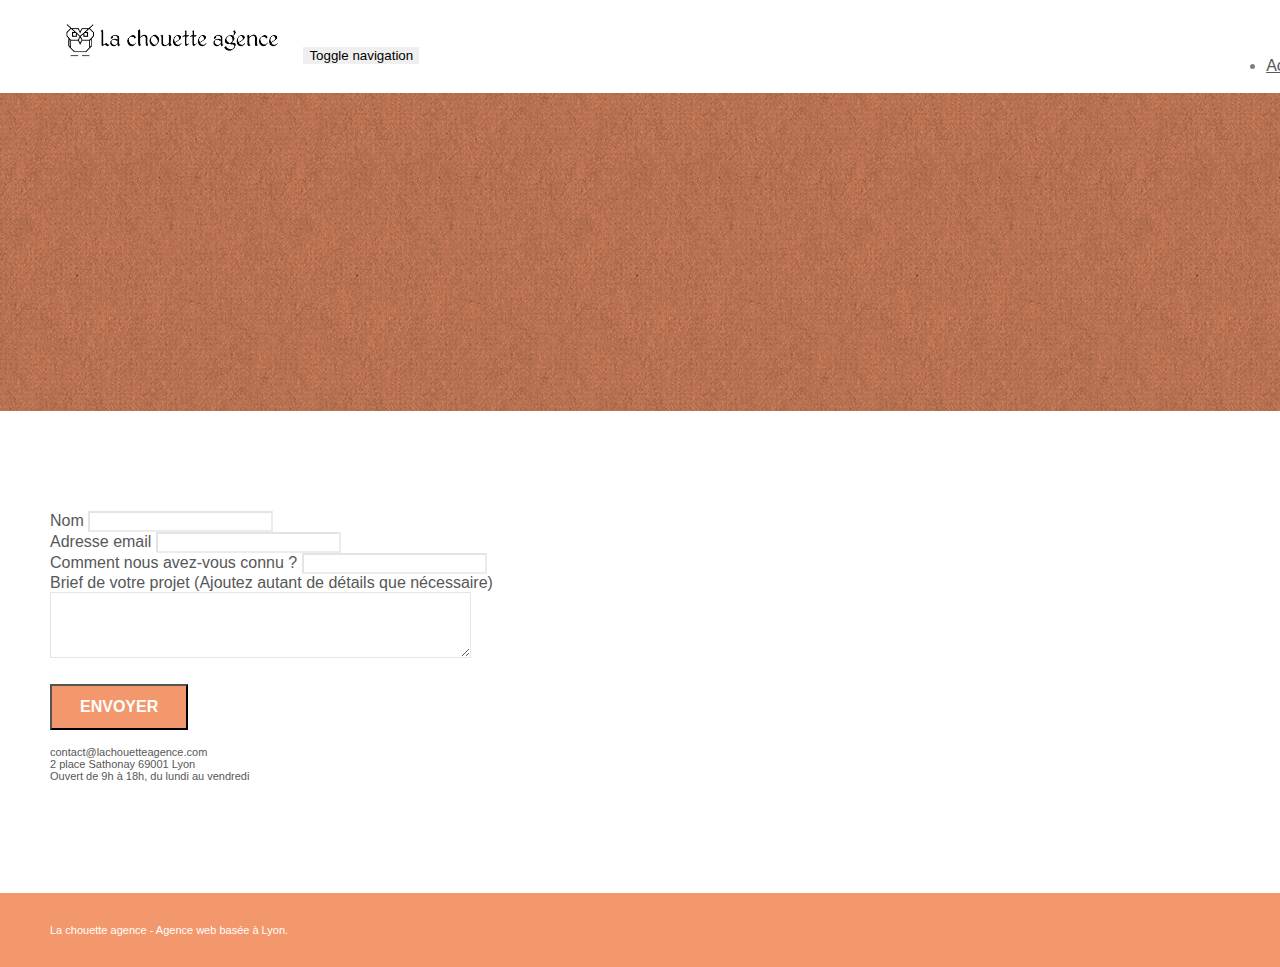
==== page2.html @ 5f9a5855 "modif" ====
<!doctype html>
<html lang="Default">
<head>
    <meta charset="utf-8">
    <meta name="keywords" content="">
    <meta name="description" content="">
    <meta name="viewport" content="width=device-width, initial-scale=1.0, viewport-fit=cover">
    <link rel="shortcut icon" type="image/png" href="favicon.jpg">
    
	<link rel="stylesheet" type="text/css" href="./css/bootstrap.min.css">
	<link rel="stylesheet" type="text/css" href="style.css">
	<link rel="stylesheet" type="text/css" href="./css/font-awesome.min.css">
	<link rel="stylesheet" type="text/css" href="./css/et-line.min.css">
	
    
	<script src="./js/jquery-2.1.0.min.js"></script>
	<script src="./js/bootstrap.min.js"></script>
	<script src="./js/blocs.min.js"></script>
	<script src="./js/jqBootstrapValidation.js"></script>
	<script src="./js/formHandler.js"></script>
    <title>page2</title>

    
<!-- Analytics -->
 
<!-- Analytics END -->
    
</head>
<body>
<!-- Principal conteneur -->
<div class="page-container">
    
<!-- bloc-0 -->
<div class="bloc bgc-white l-bloc " id="bloc-0">
	<div class="container bloc-sm">
		<nav class="navbar row">
			<div class="navbar-header">
				<a class="navbar-brand" href="index.html"><img src="img/la-chouette-agence.png" alt="atlanta web design logo" height="40" /></a>
				<button id="nav-toggle" type="button" class="ui-navbar-toggle navbar-toggle" data-toggle="collapse" data-target=".navbar-1">
					<span class="sr-only">Toggle navigation</span><span class="icon-bar"></span><span class="icon-bar"></span><span class="icon-bar"></span>
				</button>
			</div>
			<div class="collapse navbar-collapse navbar-1 special-dropdown-nav">
				<ul class="site-navigation nav navbar-nav">
					<li>
						<a href="index.html">Accueil</a>
					</li>
					<li>
					</li>
					<li>
						<a href="page2.html">page2 &gt;</a>
					</li>
				</ul>
			</div>
		</nav>
	</div>
</div>
<!-- bloc-0 END -->

<!-- bloc-6 -->
<div class="bloc bg-dots-bg bg-repeat bgc-atomic-tangerine d-bloc bloc-bg-texture texture-paper" id="bloc-6">
	<div class="container bloc-lg">
		<div class="row">
			<div class="col-sm-12">
				<h1 class="text-center hero-bloc-text tc-white">
					Parlons web design !
				</h1>
				<p class="text-center mg-lg tc-white tight-width-whitespace">
					Nous sommes ravis que vous souhaitiez collaborer avec notre agence.<br>
					Parlez-nous de votre projet en complétant le formulaire ci-dessous.
				</p>
			</div>
		</div>
	</div>
</div>
<!-- bloc-6 END -->

<!-- bloc-7 -->
<div class="bloc bgc-white l-bloc" id="bloc-7">
	<div class="container bloc-lg">
		<div class="row">
			<div class="col-sm-6">
				<form id="form_1" novalidate success-msg="Your message has been sent." fail-msg="Sorry it seems that our mail server is not responding, Sorry for the inconvenience!">
					<div class="form-group">
						<label>
							Nom
						</label>
						<input id="name" class="form-control" required />
					</div>
					<div class="form-group">
						<label>
							Adresse email
						</label>
						<input id="email" class="form-control" type="email" required />
					</div>
					<div class="form-group">
						<label>
							Comment nous avez-vous connu ?
						</label>
						<input class="form-control" type="email" required id="input_504" />
					</div>
					<div class="form-group">
						<label>
							Brief de votre projet (Ajoutez autant de détails que nécessaire)<br>
						</label><textarea id="message" class="form-control" rows="4" cols="50" required></textarea>
					</div> 
					<button class="bloc-button btn btn-lg btn-block cta-hero btn-atomic-tangerine" type="submit">
						Envoyer
					</button>
				</form>
			</div>
			<div class="col-sm-6">
				<p>
					contact@lachouetteagence.com<br>2 place Sathonay 69001 Lyon<br>Ouvert de 9h à 18h, du lundi au vendredi<br>
				</p>
			</div>
		</div>
	</div>
</div>
<!-- bloc-7 END -->

<!-- ScrollToTop Button -->
<a class="bloc-button btn btn-d scrollToTop" onclick="scrollToTarget('1')"><span class="fa fa-chevron-up"></span></a>
<!-- ScrollToTop Button END-->


<!-- Footer - bloc-8 -->
<div class="bloc bgc-atomic-tangerine d-bloc" id="bloc-8">
	<div class="container bloc-sm">
		<div class="row">
			<div class="col-sm-12">
				<p class="text-center white">
					La chouette agence - Agence web basée à Lyon.<br>
				</p>
				<div class="row row-no-gutters social">
					<div class="col-sm-3">
						<div class="text-center">
							<a class="social" href="index.html"><span class="fa fa-twitter icon-md"></span></a>
						</div>
					</div>
					<div class="col-sm-3">
						<div class="text-center">
							<a class="social" href="index.html"><span class="fa fa-facebook icon-md"></span></a>
						</div>
					</div>
					<div class="col-sm-3">
						<div class="text-center">
							<a class="social" href="index.html"><span class="fa fa-dribbble icon-md"></span></a>
						</div>
					</div>
					<div class="col-sm-3">
						<div class="text-center">
							<a class="social" href="index.html"><span class="fa fa-instagram icon-md"></span></a>
						</div>
					</div>
				</div>
			</div>
		</div>
	</div>
</div>
<!-- Footer - bloc-8 END -->

</div>
<!-- Principal conteneur END -->
    

</body>
</html>
---- style.css ----
body {
    margin: 0;
    padding: 0;
    background: #FFF;
    overflow-x: hidden;
    -webkit-font-smoothing: antialiased;
    -moz-osx-font-smoothing: grayscale;
}

a,
button {
    transition: all .3s ease-in-out;
    outline: none!important;
}

a:hover {
    text-decoration: none;
    cursor: pointer;
}

#page-loading-blocs-notifaction {
    position: fixed;
    top: 0;
    bottom: 0;
    width: 100%;
    z-index: 100000;
    background: #FFFFFF url("img/pageload-spinner.gif") no-repeat center center;
}

.bloc {
    width: 100%;
    clear: both;
    background: 50% 50% no-repeat;
    padding: 0 50px;
    -webkit-background-size: cover;
    -moz-background-size: cover;
    -o-background-size: cover;
    background-size: cover;
    position: relative;
}

.bloc .container {
    padding-left: 0;
    padding-right: 0;
}

.bloc-lg {
    padding: 100px 50px;
}

.bloc-md {
    padding: 50px;
}

.bloc-sm {
    padding: 20px 50px;
}

.bg-center,
.bg-l-edge,
.bg-r-edge,
.bg-t-edge,
.bg-b-edge,
.bg-tl-edge,
.bg-bl-edge,
.bg-tr-edge,
.bg-br-edge,
.bg-repeat {
    -webkit-background-size: auto!important;
    -moz-background-size: auto!important;
    -o-background-size: auto!important;
    background-size: auto!important;
}

.bg-repeat {
    background: repeat;
}

.bg-t-edge {
    background: top no-repeat;
}

.bloc-bg-texture::before {
    content: "";
    background-size: 2px 2px;
    position: absolute;
    top: 0;
    bottom: 0;
    left: 0;
    right: 0;
}

.texture-paper::before {
    background: url("img/texture-paper.png");
    background-size: 280px 280px;
}

.b-parallax {
    background-attachment: fixed;
}

.d-bloc {
    color: rgba(255, 255, 255, .7);
}

.d-bloc button:hover {
    color: rgba(255, 255, 255, .9);
}

.d-bloc .icon-round,
.d-bloc .icon-square,
.d-bloc .icon-rounded,
.d-bloc .icon-semi-rounded-a,
.d-bloc .icon-semi-rounded-b {
    border-color: rgba(255, 255, 255, .9);
}

.d-bloc .divider-h span {
    border-color: rgba(255, 255, 255, .2);
}

.d-bloc .a-btn,
.d-bloc .navbar a,
.d-bloc .navbar-brand,
.d-bloc a .icon-sm,
.d-bloc a .icon-md,
.d-bloc a .icon-lg,
.d-bloc a .icon-xl,
.d-bloc h1 a,
.d-bloc h2 a,
.d-bloc h3 a,
.d-bloc h4 a,
.d-bloc h5 a,
.d-bloc h6 a,
.d-bloc p a {
    color: rgba(255, 255, 255, .6);
}

.d-bloc .a-btn:hover,
.d-bloc .navbar a:hover,
.d-bloc .navbar-brand:hover,
.d-bloc a:hover .icon-sm,
.d-bloc a:hover .icon-md,
.d-bloc a:hover .icon-lg,
.d-bloc a:hover .icon-xl,
.d-bloc h1 a:hover,
.d-bloc h2 a:hover,
.d-bloc h3 a:hover,
.d-bloc h4 a:hover,
.d-bloc h5 a:hover,
.d-bloc h6 a:hover,
.d-bloc p a:hover {
    color: rgba(255, 255, 255, 1);
}

.d-bloc .navbar-toggle .icon-bar {
    background: rgba(255, 255, 255, 1);
}

.d-bloc .btn-wire,
.d-bloc .btn-wire:hover {
    color: rgba(255, 255, 255, 1);
    border-color: rgba(255, 255, 255, 1);
}

.d-bloc .panel {
    color: rgba(0, 0, 0, .5);
}

.d-bloc .panel button:hover {
    color: rgba(0, 0, 0, .7);
}

.d-bloc .panel icon {
    border-color: rgba(0, 0, 0, .7);
}

.d-bloc .panel .divider-h span {
    border-color: rgba(0, 0, 0, .1);
}

.d-bloc .panel .a-btn {
    color: rgba(0, 0, 0, .6);
}

.d-bloc .panel .a-btn:hover {
    color: rgba(0, 0, 0, 1);
}

.d-bloc .panel .btn-wire,
.d-bloc .panel .btn-wire:hover {
    color: rgba(0, 0, 0, .7);
    border-color: rgba(0, 0, 0, .3);
}

.d-bloc .panel,
.l-bloc {
    color: rgba(0, 0, 0, .5);
}

.d-bloc .panel button:hover,
.l-bloc button:hover {
    color: rgba(0, 0, 0, .7);
}

.l-bloc .icon-round,
.l-bloc .icon-square,
.l-bloc .icon-rounded,
.l-bloc .icon-semi-rounded-a,
.l-bloc .icon-semi-rounded-b {
    border-color: rgba(0, 0, 0, .7);
}

.d-bloc .panel .divider-h span,
.l-bloc .divider-h span {
    border-color: rgba(0, 0, 0, .1);
}

.d-bloc .panel .a-btn,
.l-bloc .a-btn,
.l-bloc .navbar a,
.l-bloc .navbar-brand,
.l-bloc a .icon-sm,
.l-bloc a .icon-md,
.l-bloc a .icon-lg,
.l-bloc a .icon-xl,
.l-bloc h1 a,
.l-bloc h2 a,
.l-bloc h3 a,
.l-bloc h4 a,
.l-bloc h5 a,
.l-bloc h6 a,
.l-bloc p a {
    color: rgba(0, 0, 0, .6);
}

.d-bloc .panel .a-btn:hover,
.l-bloc .a-btn:hover,
.l-bloc .navbar a:hover,
.l-bloc .navbar-brand:hover,
.l-bloc a:hover .icon-sm,
.l-bloc a:hover .icon-md,
.l-bloc a:hover .icon-lg,
.l-bloc a:hover .icon-xl,
.l-bloc h1 a:hover,
.l-bloc h2 a:hover,
.l-bloc h3 a:hover,
.l-bloc h4 a:hover,
.l-bloc h5 a:hover,
.l-bloc h6 a:hover,
.l-bloc p a:hover {
    color: rgba(0, 0, 0, 1);
}

.l-bloc .navbar-toggle .icon-bar {
    color: rgba(0, 0, 0, .6);
}

.d-bloc .panel .btn-wire,
.d-bloc .panel .btn-wire:hover,
.l-bloc .btn-wire,
.l-bloc .btn-wire:hover {
    color: rgba(0, 0, 0, .7);
    border-color: rgba(0, 0, 0, .3);
}

.voffset {
    margin-top: 30px;
}

.voffset-lg {
    margin-top: 80px;
}

.row-no-gutters {
    margin-right: 0;
    margin-left: 0;
}

.row.row-no-gutters > [class^="col-"],
.row.row-no-gutters > [class*=" col-"] {
    padding-right: 0;
    padding-left: 0;
}

#bloc-1-hero h1 {
    font-size: 32px;
}

.navbar {
    margin-bottom: 0;
    z-index: 1;
}

.navbar-brand {
    height: auto;
    padding: 3px 15px;
    font-size: 25px;
    font-weight: normal;
    font-weight: 600;
    line-height: 44px;
}

.navbar-brand img {
    max-height: 200px;
    margin: 0 5px 0 0;
    display: inline;
}

.navbar-brand img[src$=svg] {
    min-width: 100px;
}

.nav-center .navbar-brand img {
    margin: 0;
}

.navbar .nav {
    padding-top: 2px;
    margin-right: -16px;
    float: right;
    z-index: 1;
}

.nav > li {
    float: left;
    margin-top: 4px;
    font-size: 16px;
}

.navbar-nav .open .dropdown-menu > li > a {
    text-align: inherit;
}

.nav > li a:hover,
.nav > li a:focus {
    background: transparent;
}

.navbar-toggle {
    margin: 10px 10px 0 0;
    border: 0px;
}

.navbar-toggle:hover {
    background: transparent!important;
}

.navbar-toggle .icon-bar {
    background-color: rgba(0, 0, 0, .5);
    width: 26px;
}

.nav-invert .navbar .nav {
    float: left;
}

.nav-invert .navbar-header,
.nav-invert .navbar-brand {
    float: right;
    position: relative;
    z-index: 2;
}

@media (min-width: 768px) {
    .site-navigation {
        position: absolute;
        top: 50%;
        right: 20px;
        transform: translate(0, -50%);
        -webkit-transform: translateY(-50%);
    }
    .nav > li .dropdown-menu a,
    .nav > li .dropdown-menu a:hover {
        color: #484848;
    }
    .nav-invert .site-navigation {
        left: 0;
        right: 0;
    }
    .nav-center {
        text-align: center;
    }
    .nav-center .navbar-header {
        width: 100%;
    }
    .nav-center .navbar-header,
    .nav-center .navbar-brand,
    .nav-center .nav > li {
        float: none;
        display: inline-block;
    }
    .nav-center .site-navigation {
        position: relative;
        width: 100%;
        right: 0;
        margin-right: 0px;
        margin-top: 20px;
    }
    .nav-center.mini-nav .navbar-toggle {
        float: none;
        margin: 10px auto 0;
    }
}

.nav > li > .dropdown a {
    background: none!important;
    display: block;
    padding: 14px 15px;
}

nav .caret {
    margin: 0 5px;
}

.dropdown-menu .dropdown-menu {
    top: -8px;
    left: 100%;
}

.dropdown-menu .dropmenu-flow-right {
    top: 100%;
    left: 0;
    margin-left: -1px;
    border-top-left-radius: 0;
    border-top-right-radius: 0;
}

.dropdown-menu .dropdown span {
    border: 4px solid black;
    border-top-color: transparent;
    border-right-color: transparent;
    border-bottom-color: transparent;
    margin: 6px -5px 0 0!important;
    float: right;
}

.mg-md {
    margin-top: 10px;
    margin-bottom: 20px;
}

.mg-lg {
    margin-top: 10px;
    margin-bottom: 40px;
}

.btn {
    margin: 0 5px 5px 0;
}

.btn.pull-right {
    margin: 0 0 5px 5px;
}

.btn-d,
.btn-d:hover,
.btn-d:focus {
    color: #FFF;
    background: rgba(0, 0, 0, .3);
}

button {
    outline: none!important;
}

.btn-rd {
    border-radius: 40px;
}

.btn-clean {
    border: 1px solid rgba(0, 0, 0, .08);
    border-bottom-color: rgba(0, 0, 0, .1);
    text-shadow: 0 1px 0 rgba(0, 0, 1, .1);
    box-shadow: 0 1px 3px rgba(0, 0, 1, .25), inset 0 1px 0 0 rgba(255, 255, 255, .15);
}

.icon-md {
    font-size: 30px!important;
}

.icon-lg {
    font-size: 60px!important;
}

.sm-shadow {
    text-shadow: 0 1px 2px rgba(0, 0, 0, .3);
}

.panel-sq,
.panel-sq .panel-heading,
.panel-sq .panel-footer {
    border-radius: 0;
}

.panel-rd {
    border-radius: 30px;
}

.panel-rd .panel-heading {
    border-radius: 29px 29px 0 0;
}

.panel-rd .panel-footer {
    border-radius: 0 0 29px 29px;
}

.form-control {
    border-color: rgba(0, 0, 0, .1);
    box-shadow: none;
}

.scrollToTop {
    width: 40px;
    height: 40px;
    position: fixed;
    bottom: 20px;
    right: 20px;
    opacity: 0;
    z-index: 500;
    transition: all .3s ease-in-out;
}

.scrollToTop span {
    margin-top: 6px;
}

.showScrollTop {
    font-size: 14px;
    opacity: 1;
}

a[data-lightbox] {
    position: relative;
    display: block;
    text-align: center;
}

a[data-lightbox]:hover::before {
    content: "+";
    font-family: "HelveticaNeue-Light", "Helvetica Neue Light", "Helvetica Neue", Helvetica, Arial;
    font-size: 32px;
    width: 50px;
    height: 50px;
    margin-left: -25px;
    border-radius: 50%;
    background: rgba(0, 0, 0, .6);
    color: #FFF;
    font-weight: 100;
    z-index: 1;
    position: absolute;
    top: 50%;
    transform: translateY(-50%);
    -webkit-transform: translateY(-50%);
}

a[data-lightbox]:hover img {
    opacity: 0.6;
    -webkit-animation-fill-mode: none;
    animation-fill-mode: none;
}

#lightbox-modal {
    display: flex;
    align-items: center;
}

#lightbox-modal .modal-dialog {
    width: 90%;
    max-width: 900px;
    margin: 0 auto 0;
}

#lightbox-modal .modal-dialog img {
    max-height: 90vh;
    margin: 0 auto;
}

.lightbox-caption {
    padding: 20px;
    color: #FFF;
    background: rgba(0, 0, 0, .5);
    position: absolute;
    left: 15px;
    right: 15px;
    bottom: 5px;
}

.close-lightbox {
    color: #FFF;
    font-size: 30px;
    position: absolute;
    top: 20px;
    right: 20px;
    z-index: 20;
    background: rgba(0, 0, 0, .5);
    border: none;
    line-height: 30px;
    padding: 0 9px 5px;
    opacity: 0.3;
}

.close-lightbox:hover,
.next-lightbox:hover,
.prev-lightbox:hover {
    opacity: 1.0;
    color: #FFF;
}

.next-lightbox,
.prev-lightbox {
    font-size: 20px;
    color: rgba(255, 255, 255, .9);
    background: rgba(0, 0, 0, .5);
    transition: all .2s ease-in-out;
    position: absolute;
    top: 45%;
    z-index: 1;
    opacity: 0.4;
}

.next-lightbox {
    padding: 6px 8px 1px 13px;
    right: 25px;
}

.prev-lightbox {
    padding: 6px 13px 1px 10px;
    left: 25px;
}

.snapshot-lb .modal-body {
    padding-bottom: 45px;
}

.snapshot-lb .lightbox-caption {
    padding: 0;
    color: rgba(0, 0, 0, .5);
    background: none;
}

h1,
h2,
h3,
h4,
h5,
h6,
p,
label,
.btn,
a {
    font-family: "helvetica";
    font-weight: 400;
    color: #575757!important;
}

.container {
    max-width: 1000px;
}

.hero-bloc-text {
    font-size: 38px;
}

.hero-bloc-text-sub {
    font-size: 36px;
}

.statement-bloc-text {
    line-height: 26px;
    font-style: italic;
    font-size: 20px;
    text-align: center;
    font-weight: lighter;
    max-width: 520px;
    margin: auto auto auto auto;
}

p {
    font-size: 11px;
}

.tight-width-whitespace {
    max-width: 600px;
    margin: auto auto auto auto;
}

.h1 {
    font-size: 20px;
    font-family: "Open Sans";
}

.cta-hero {
    margin-top: 22px;
    color: #FFFFFF!important;
    text-transform: uppercase;
    padding: 12px 28px 12px 28px;
    font-size: 16px;
    font-weight: 700;
}

.social {
    max-width: 400px;
    margin: auto auto auto auto;
}

h2 {
    font-size: 22px;
    line-height: 1.4em;
}

h3 {
    font-size: 15px;
    text-transform: uppercase;
    font-weight: 700;
    color: #333333!important;
}

.med-width-whitespace {
    max-width: 800px;
    margin: auto auto auto auto;
    box-shadow: 0px 0px 0px #000000;
}

h1 {
    color: #333333!important;
}

h4 {
    color: #333333!important;
}

.icons {
    margin-bottom: 14px;
    margin-top: 24px;
}

.white {
    color: #FFFFFF!important;
}

.portfolio-thumb {
    margin-bottom: 24px;
}

.portfolio-row {
    margin-bottom: 44px;
    margin-top: 50px;
}

.avatar {
    box-shadow: 0px 4px 9px rgba(0, 0, 0, 0.3);
}

.black-background {
    background-color: rgba(165, 147, 99, 0.7);
    padding: 40px 40px 40px 40px;
}

.bold-link {
    font-weight: 900;
    text-decoration: underline!important;
}

.bgc-white {
    background-color: #FFFFFF;
}

.bgc-dark-slate-blue {
    background-color: #364577;
}

.bgc-atomic-tangerine {
    background-color: #F3976C;
}

.tc-white {
    color: #F3976C!important;
}

.btn-atomic-tangerine {
    background: #F3976C;
    color: #FFFFFF!important;
}

.btn-atomic-tangerine:hover {
    background: #c27956!important;
    color: #FFFFFF!important;
}

.ltc-white {
    color: #FFFFFF!important;
}

.ltc-white:hover {
    color: #cccccc!important;
}

.ltc-atomic-tangerine {
    color: #F3976C!important;
}

.ltc-atomic-tangerine:hover {
    color: #c27956!important;
}

.icon-dark-slate-blue {
    color: #364577!important;
    border-color: #364577!important;
}

.bg-dots-bg {
    background-image: url("img/dots-bg.png");
}

.bg-lines-h2-bg {
    background-image: url("img/lines-h2-bg.png");
}

.bg-banniere {
    background-image: url("img/la-chouette-agence-banniere.jpg");
}

.bg-presentation {
    background-image: url("img/image-de-presentation.bmp");
}

@media (max-width: 1024px) {
    .bloc {
        padding-left: 20px;
        padding-right: 20px;
    }
    .bloc.full-width-bloc,
    .bloc-tile-2.full-width-bloc .container,
    .bloc-tile-3.full-width-bloc .container,
    .bloc-tile-4.full-width-bloc .container {
        padding-left: 0;
        padding-right: 0;
    }
}

@media (max-width: 992px) and (min-width: 768px) {
    .navbar .nav {
        max-width: 80%
    }
    .nav-center.navbar .nav {
        max-width: 100%
    }
}

@media only screen and (min-device-width: 768px) and (max-device-width: 1024px) and (orientation: landscape) {
    .b-parallax {
        background-attachment: scroll;
    }
}

@media only screen and (min-device-width: 1024px) and (max-device-width: 1366px) and (-webkit-min-device-pixel-ratio: 1.5) {
    .b-parallax {
        background-attachment: scroll;
    }
}

@media (max-width: 991px) {
    .container {
        width: 100%;
    }
    .b-parallax {
        background-attachment: scroll;
    }
    .page-container,
    #hero-bloc {
        overflow-x: hidden;
        position: relative;
    }
    .bloc {
        padding-left: constant(safe-area-inset-left);
        padding-right: constant(safe-area-inset-right);
    }
    .bloc-group,
    .bloc-group .bloc {
        display: block;
        width: 100%;
    }
    .bloc-fill-screen .fill-bloc-top-edge,
    .bloc-fill-screen .fill-bloc-bottom-edge {
        padding: 0 20px;
        padding-left: constant(safe-area-inset-left);
        padding-right: constant(safe-area-inset-right);
    }
}

@media (max-width: 767px) {
    .page-container {
        overflow-x: hidden;
        position: relative;
    }
    h1,
    h2,
    h3,
    h4,
    h5,
    h6,
    p,
    #disqus_thread {
        padding-left: 10px!important;
        padding-right: 10px!important;
    }
    .b-parallax {
        background-attachment: scroll;
    }
    .navbar .nav {
        padding-top: 0;
        border-top: 1px solid rgba(0, 0, 0, .2);
        float: none!important;
    }
    .navbar.row {
        margin-left: 0;
        margin-right: 0;
    }
    .site-navigation {
        position: inherit;
        transform: none;
        -webkit-transform: none;
        -ms-transform: none;
    }
    .nav > li {
        margin-top: 0;
        border-bottom: 1px solid rgba(0, 0, 0, .1);
        background: rgba(0, 0, 0, .05);
        text-align: left;
        padding-left: 15px;
        width: 100%;
    }
    .nav > li:hover {
        background: rgba(0, 0, 0, .08);
    }
    .dropdown .dropdown a .caret {
        float: none;
        margin: 5px 0 0 10px!important;
        border: 4px solid black;
        border-bottom-color: transparent;
        border-right-color: transparent;
        border-left-color: transparent;
    }
    #hero-bloc .navbar .nav {
        background: rgba(0, 0, 0, .8);
    }
    #hero-bloc .navbar .nav a {
        color: rgba(255, 255, 255, .6);
    }
    .hero {
        padding: 50px 0;
    }
    .hero-nav {
        left: -1px;
        right: -1px;
    }
    .navbar-collapse {
        padding: 0;
        overflow-x: hidden;
        -webkit-box-shadow: none;
        box-shadow: none;
    }
    .navbar-brand img {
        max-height: 40px;
        width: auto;
    }
    .nav-invert .navbar-header {
        float: none;
        width: 100%;
    }
    .nav-invert .navbar-toggle {
        float: left;
        margin-left: 10px;
    }
    .bloc {
        padding-left: 0;
        padding-right: 0;
    }
    .bloc-xxl,
    .bloc-xl,
    .bloc-lg {
        padding: 40px 0;
    }
    .bloc-sm,
    .bloc-md {
        padding-left: 0;
        padding-right: 0;
    }
    .bloc-tile-2 .container,
    .bloc-tile-3 .container,
    .bloc-tile-4 .container,
    .bloc-fill-screen .fill-bloc-top-edge,
    .bloc-fill-screen .fill-bloc-bottom-edge {
        padding-left: 0;
        padding-right: 0;
    }
    .a-block {
        padding: 0 10px;
    }
    .btn-dwn {
        display: none;
    }
    .voffset {
        margin-top: 5px;
    }
    .voffset-md {
        margin-top: 20px;
    }
    .voffset-lg {
        margin-top: 30px;
    }
    form {
        padding: 5px;
    }
    .close-lightbox {
        display: inline-block;
    }
    .blocsapp-device-iphone5 {
        background-size: 216px 425px;
        padding-top: 60px;
        width: 216px;
        height: 425px;
    }
    .blocsapp-device-iphone5 img {
        width: 180px;
        height: 320px;
    }
}

@media (max-width: 400px) {
    .bloc {
        padding-left: 0;
        padding-right: 0;
    }
}

@media (max-width: 767px) {
    .bloc-mob-center-text {
        text-align: center;
    }
}
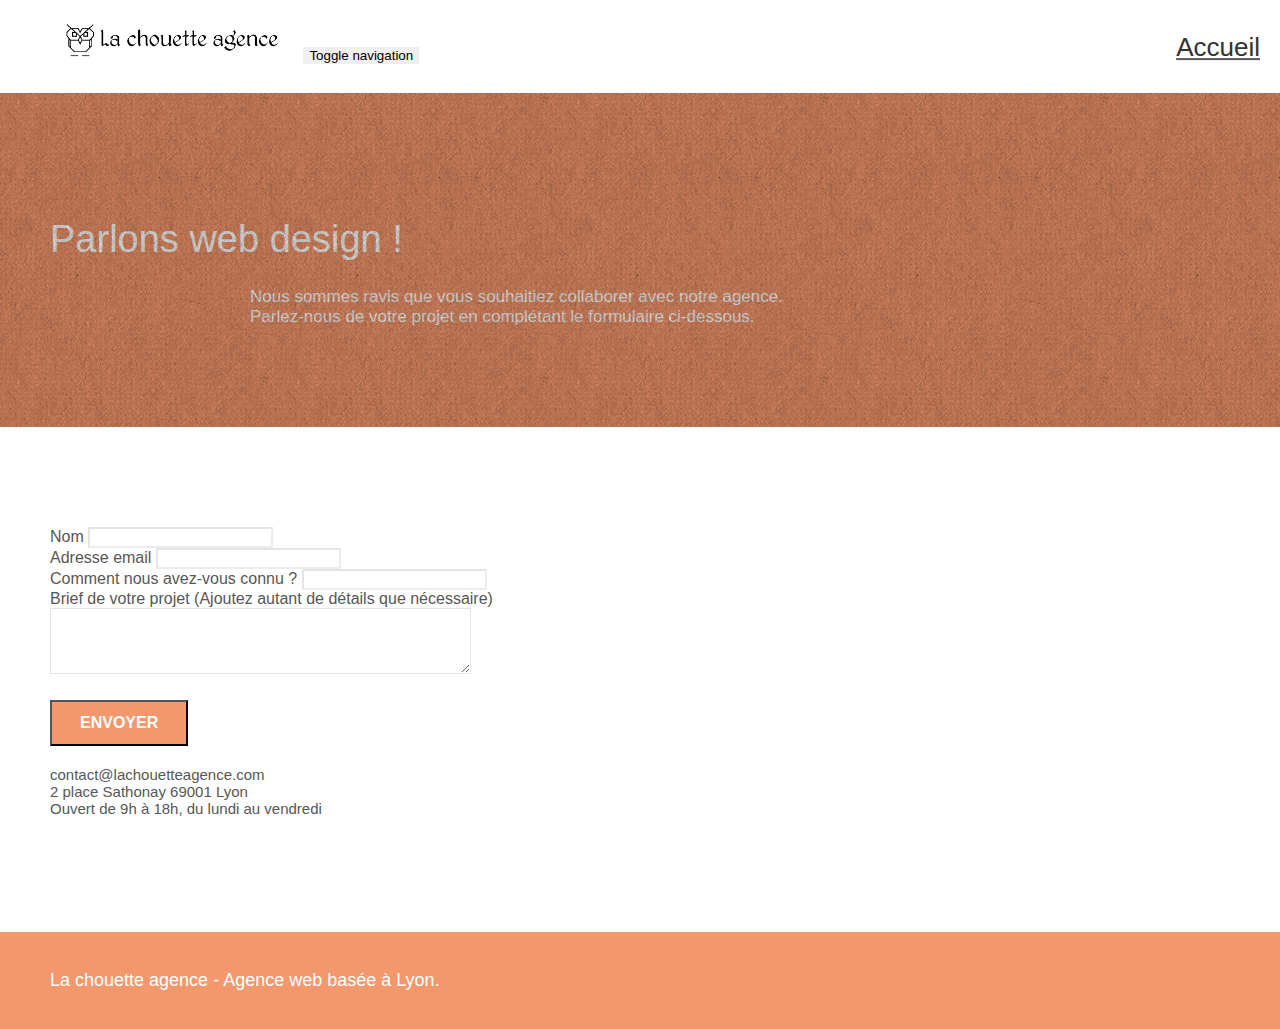
==== commit 070ddd28: "modification p" ====
--- a/page2.html
+++ b/page2.html
@@ -1,5 +1,5 @@
 <!doctype html>
-<html lang="Default">
+<html lang="fr">
 <head>
     <meta charset="utf-8">
     <meta name="keywords" content="">
@@ -13,16 +13,25 @@
 	<link rel="stylesheet" type="text/css" href="./css/et-line.min.css">
 	
     
-	<script src="./js/jquery-2.1.0.min.js"></script>
-	<script src="./js/bootstrap.min.js"></script>
-	<script src="./js/blocs.min.js"></script>
-	<script src="./js/jqBootstrapValidation.js"></script>
-	<script src="./js/formHandler.js"></script>
-    <title>page2</title>
+	<script async src="./js/jquery-2.1.0.min.js"></script>
+	<script async src="./js/bootstrap.min.js"></script>
+	<script async src="./js/blocs.min.js"></script>
+	<script defer src="./js/jqBootstrapValidation.js"></script>
+	<script async src="./js/formHandler.js"></script>
+
+
+    <title>la chouette agence</title>
 
     
 <!-- Analytics -->
- 
+<script async src="https://www.googletagmanager.com/gtag/js?id=G-C0SB0Z3X1B"></script>
+<script>
+  window.dataLayer = window.dataLayer || [];
+  function gtag(){dataLayer.push(arguments);}
+  gtag('js', new Date());
+
+  gtag('config', 'G-C0SB0Z3X1B');
+</script>
 <!-- Analytics END -->
     
 </head>
@@ -41,16 +50,9 @@
 				</button>
 			</div>
 			<div class="collapse navbar-collapse navbar-1 special-dropdown-nav">
-				<ul class="site-navigation nav navbar-nav">
-					<li>
-						<a href="index.html">Accueil</a>
-					</li>
-					<li>
-					</li>
-					<li>
-						<a href="page2.html">page2 &gt;</a>
-					</li>
-				</ul>
+				<div class="site-navigation nav navbar-nav">
+						<a href="index.html"><h1>Accueil</h1></a>
+				</div>
 			</div>
 		</nav>
 	</div>
--- a/style.css
+++ b/style.css
@@ -28,7 +28,6 @@
 }
 
 .bloc {
-    width: 100%;
     clear: both;
     background: 50% 50% no-repeat;
     padding: 0 50px;
@@ -317,9 +316,10 @@
 
 .navbar .nav {
     padding-top: 2px;
-    margin-right: -16px;
+    text-decoration: none;
     float: right;
     z-index: 1;
+    font-size: 13px;
 }
 
 .nav > li {
@@ -677,12 +677,13 @@
 }
 
 p {
-    font-size: 11px;
+    font-size: 15px;
 }
 
 .tight-width-whitespace {
     max-width: 600px;
     margin: auto auto auto auto;
+    font-size: 17px;
 }
 
 .h1 {
@@ -737,6 +738,7 @@
 
 .white {
     color: #FFFFFF!important;
+    font-size: large;
 }
 
 .portfolio-thumb {
@@ -775,7 +777,8 @@
 }
 
 .tc-white {
-    color: #F3976C!important;
+    color: #FFFFFF!important;
+
 }
 
 .btn-atomic-tangerine {
@@ -822,7 +825,7 @@
 }
 
 .bg-presentation {
-    background-image: url("img/image-de-presentation.bmp");
+    background-image: url("img/image-de-presentation.jpg");
 }
 
 @media (max-width: 1024px) {
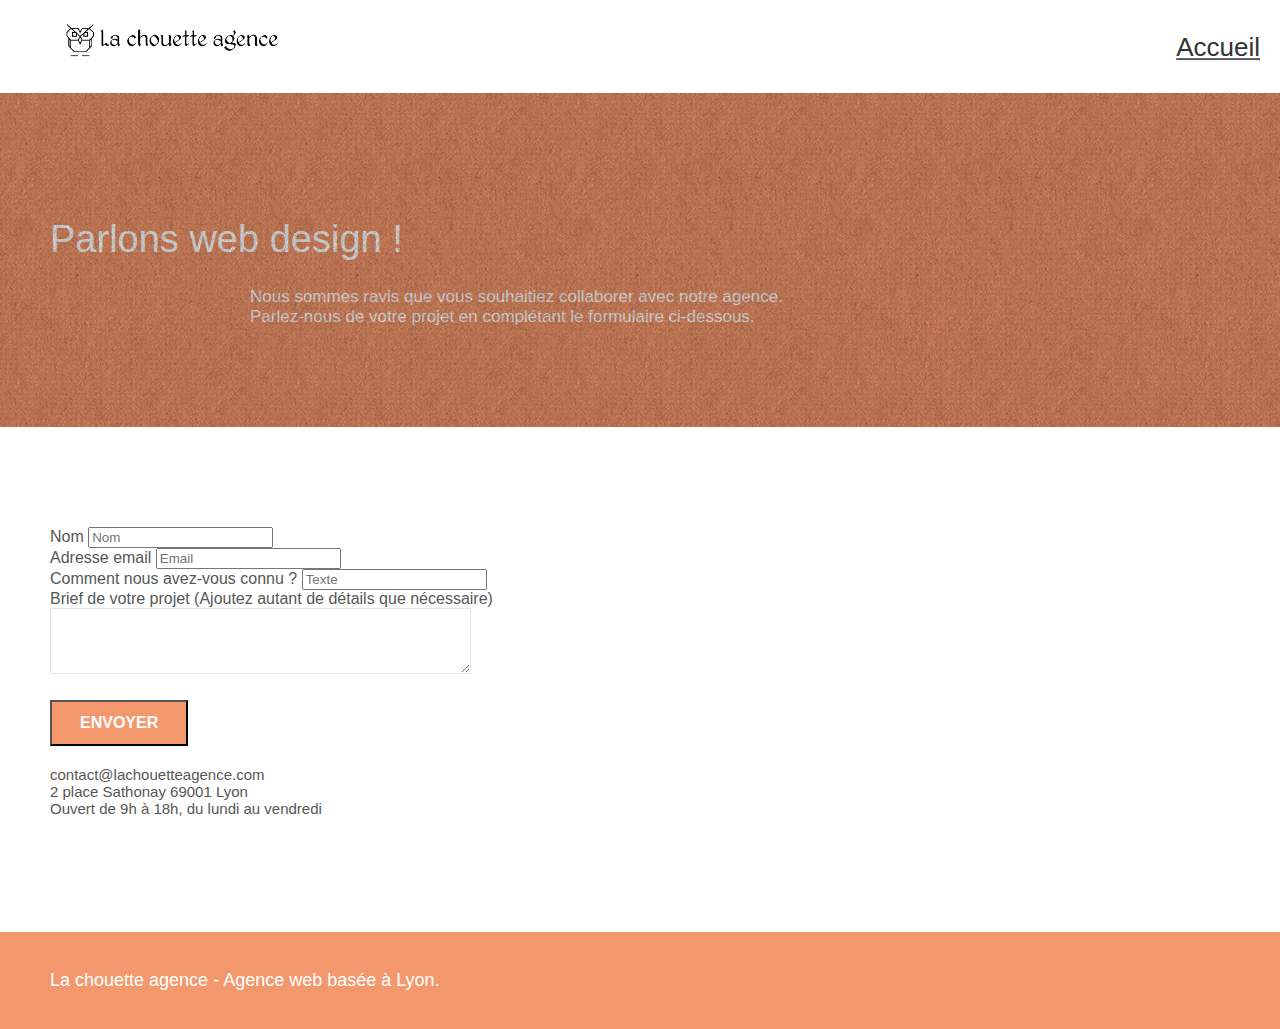
==== commit 5d2a22fc: "modif" ====
--- a/page2.html
+++ b/page2.html
@@ -45,9 +45,7 @@
 		<nav class="navbar row">
 			<div class="navbar-header">
 				<a class="navbar-brand" href="index.html"><img src="img/la-chouette-agence.png" alt="atlanta web design logo" height="40" /></a>
-				<button id="nav-toggle" type="button" class="ui-navbar-toggle navbar-toggle" data-toggle="collapse" data-target=".navbar-1">
-					<span class="sr-only">Toggle navigation</span><span class="icon-bar"></span><span class="icon-bar"></span><span class="icon-bar"></span>
-				</button>
+			
 			</div>
 			<div class="collapse navbar-collapse navbar-1 special-dropdown-nav">
 				<div class="site-navigation nav navbar-nav">
@@ -86,21 +84,24 @@
 					<div class="form-group">
 						<label>
 							Nom
-						</label>
-						<input id="name" class="form-control" required />
+						<input type="text" placeholder="Nom">
+					</label>
 					</div>
+
 					<div class="form-group">
 						<label>
 							Adresse email
 						</label>
-						<input id="email" class="form-control" type="email" required />
+						<input type="text" placeholder="Email"/>
 					</div>
+
 					<div class="form-group">
 						<label>
 							Comment nous avez-vous connu ?
 						</label>
-						<input class="form-control" type="email" required id="input_504" />
+						<input type="text" placeholder="Texte"/>
 					</div>
+
 					<div class="form-group">
 						<label>
 							Brief de votre projet (Ajoutez autant de détails que nécessaire)<br>
